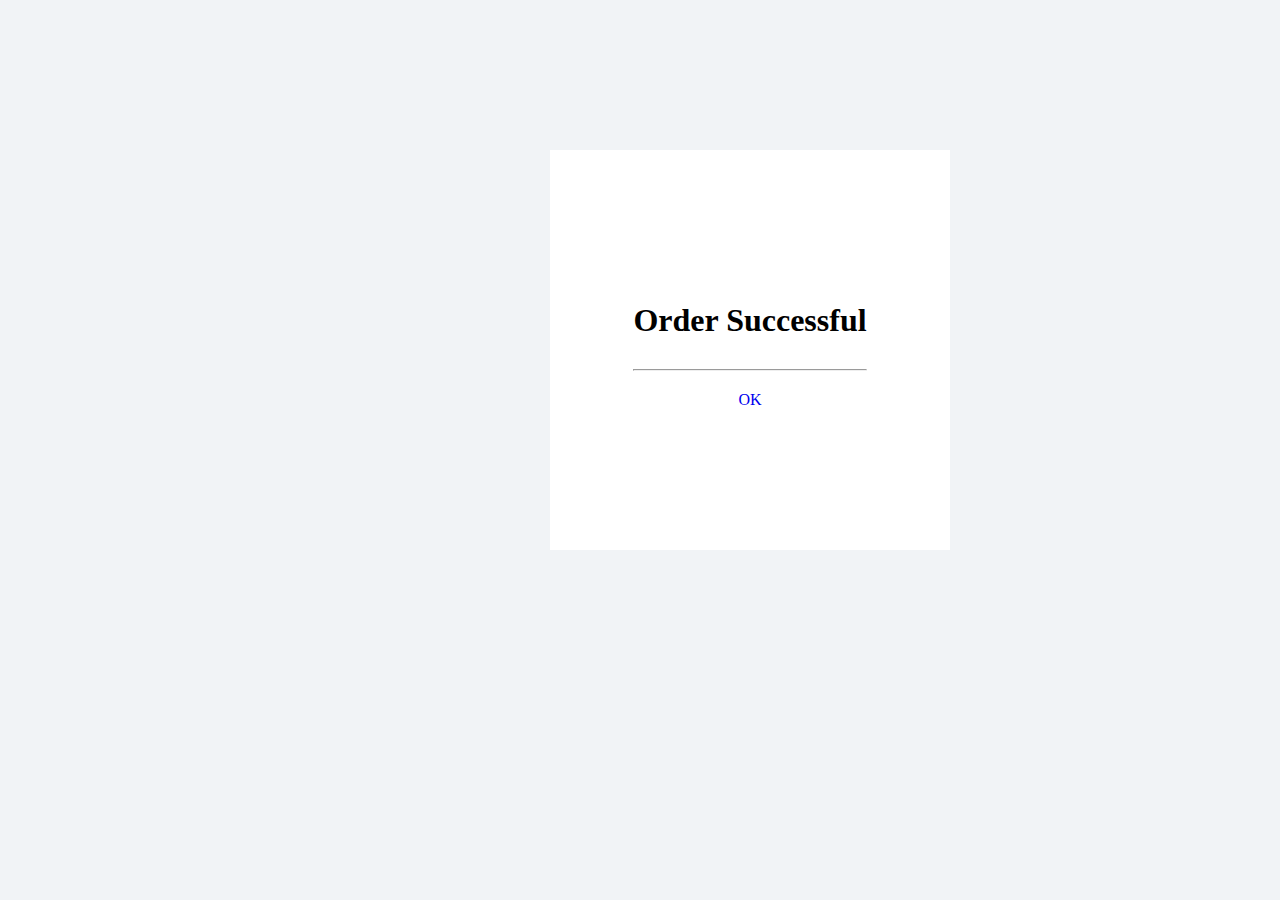
==== buy.html @ d3a84d5b "Add files via upload" ====
<!DOCTYPE html>
<html lang="en">
<head>
    <meta charset="UTF-8">
    <meta name="viewport" content="width=device-width, initial-scale=1.0">
    <title>Document</title>
    <link rel="stylesheet" href="buy.css">
</head>
<body>
    <section>
        <div>
            <img src="img/right.png" alt="">
            <figcaption class="fc1">Order Successful</figcaption>
            <hr>
            <a href="index.html"><figcaption class="fc2">OK</figcaption></a>
        </div>

    </section>

</body>
</html>
---- buy.css ----
* {
  margin: 0px;
  padding: 0px;
}

body {
  background-color: #f1f3f6;
}

section {
  height: 400px;
  width: 400px;
  background-color: white;
  display: flex;
  align-items: center;
  justify-content: center;
  margin-top: 150px;
  margin-left: 550px;
}

img {
  display: flex;
  justify-content: center;
  align-items: center;
}

.fc1 {
  display: flex;
  justify-content: center;
  margin-top: 10px;
  font-size: xx-large;
  font-weight: bold;
  margin-bottom: 30px;
}

.fc2 {
  display: flex;
  justify-content: center;
  margin-top: 10px;
  margin-top: 20px;
}

a {
  text-decoration: none;
}/*# sourceMappingURL=buy.css.map */
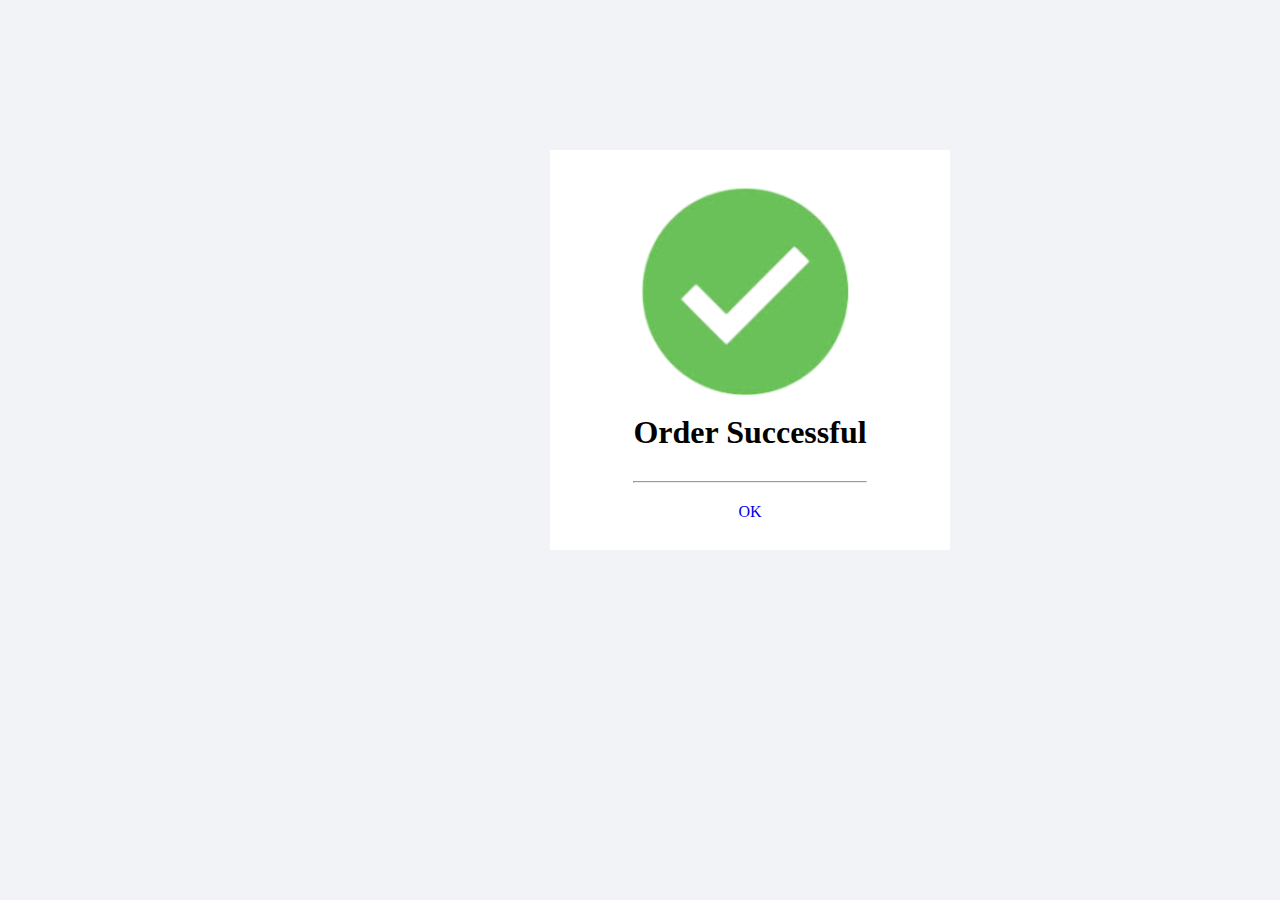
==== commit e758bbc7: "Update buy.html" ====
--- a/buy.html
+++ b/buy.html
@@ -9,7 +9,7 @@
 <body>
     <section>
         <div>
-            <img src="img/right.png" alt="">
+            <img src="right.png" alt="">
             <figcaption class="fc1">Order Successful</figcaption>
             <hr>
             <a href="index.html"><figcaption class="fc2">OK</figcaption></a>
@@ -18,4 +18,4 @@
     </section>
 
 </body>
-</html>+</html>
